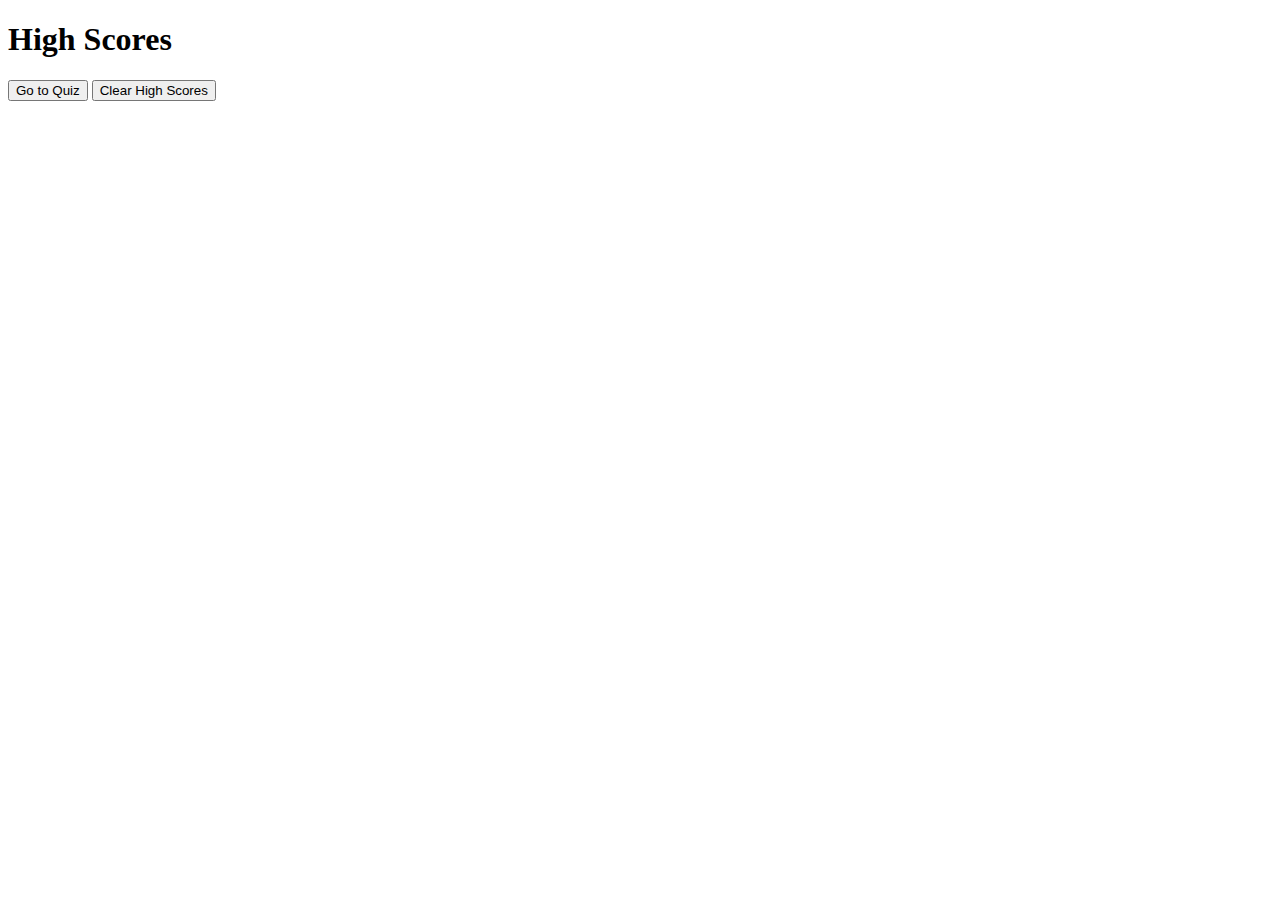
==== highscores.html @ e8fbfd23 "added score html and js but it's not working yet" ====
<!-- Challenge -->
<!DOCTYPE html>
<html lang="en">
    <head>
        <meta charset="UTF-8">
        <meta name="viewport" content="width=device-width, initial-scale=1.0">
        <meta http-equiv="X-UA-Compatible" content="ie=edge">
        <title>Highscores</title>
        <link rel="stylesheet" type="text/css" href="/Develop/scores.js">
    </head>

    <body>
        <div class="wrapper">
            <h1>High Scores</h1>
            <ol id=highscores></ol>
            <a href="index.html"><button>Go to Quiz</button></a>
            <button id="clear">Clear High Scores</button>
        </div>
    <script src="./assets/js/scores.js"></script> 
    </body>
</html>
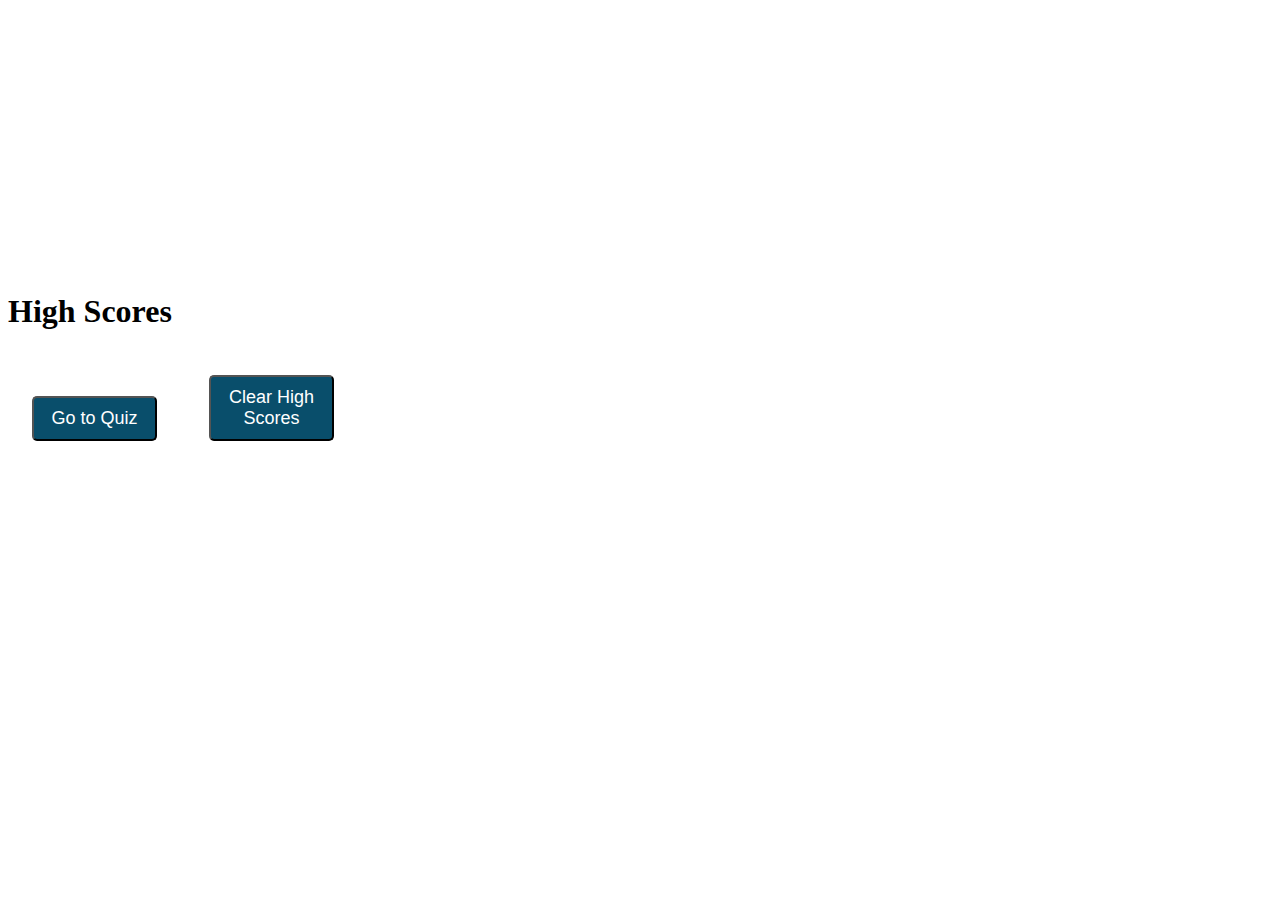
==== commit 98ffe05e: "organized file structure" ====
--- a/highscores.html
+++ b/highscores.html
@@ -6,7 +6,7 @@
         <meta name="viewport" content="width=device-width, initial-scale=1.0">
         <meta http-equiv="X-UA-Compatible" content="ie=edge">
         <title>Highscores</title>
-        <link rel="stylesheet" type="text/css" href="/Develop/scores.js">
+        <link rel="stylesheet" type="text/css" href="/Assets/CSS/style.css">
     </head>
 
     <body>
@@ -16,6 +16,6 @@
             <a href="index.html"><button>Go to Quiz</button></a>
             <button id="clear">Clear High Scores</button>
         </div>
-    <script src="./assets/js/scores.js"></script> 
+    <script src="./Assets/JS/scores.js"></script> 
     </body>
 </html>--- a/Assets/CSS/style.css
+++ b/Assets/CSS/style.css
@@ -0,0 +1,91 @@
+
+ body {
+  /* display-flex */
+  width: 80vh;
+  height: 80vh;
+  align-content: center;
+ }
+
+ header {
+  display: flex;
+  flex-direction: column;
+  text-align:center;
+  background-color:lightgrey;
+  border-radius: 5px;
+  font-size: 22px;
+  padding-left: 20px;
+  padding-right: 20px;
+  padding-top: 3px;
+ }
+ 
+ p {
+  font-size: 20px;
+ }
+ 
+ h3 {
+  font-size: 24px;
+  text-align: center;
+ }
+
+ .container {
+  /* display: flex;
+  flex-direction: column; */
+  text-align:center;
+  background-color:lightgrey;
+  border-radius: 5px
+}
+ 
+.card-header {
+  text-align:center;
+  font-size: 24px;
+  padding-top: 20px;
+ }
+
+ .list-group {
+  list-style-type: none;
+  font-size: 20px;
+  font: bold;
+ }
+
+ #one, #two, #three, #four{
+  padding:10px;
+  width: 200px;
+  border-style: solid;
+  border-radius: 6px;
+  margin: 3px;
+  margin-left: 175px;
+}
+#feedback {
+  font-size: 30px;
+  text-align: center;
+}
+#time-time {
+  border-radius: 5px;
+  border-color: black;
+  align-items: center;
+  text-align: center;
+}
+/* button css collaboration with Cheryl Loeffler */
+button {
+  padding: 10px;
+  margin: 24px;
+  align-self: center;
+  cursor: pointer;
+  font-size: 18px;
+  background-color: #094e6b;
+  color: white;
+  border-radius: 5px;
+  width: 125px;
+  }
+
+
+/* .containerQuizzBox {
+display:flex;
+flex-direction: column;
+margin: 40px 0px 24 px 0 px;
+align-self: center;
+background-color: lightgrey;
+width: 80%;
+border-radius: 5px;
+} */
+
